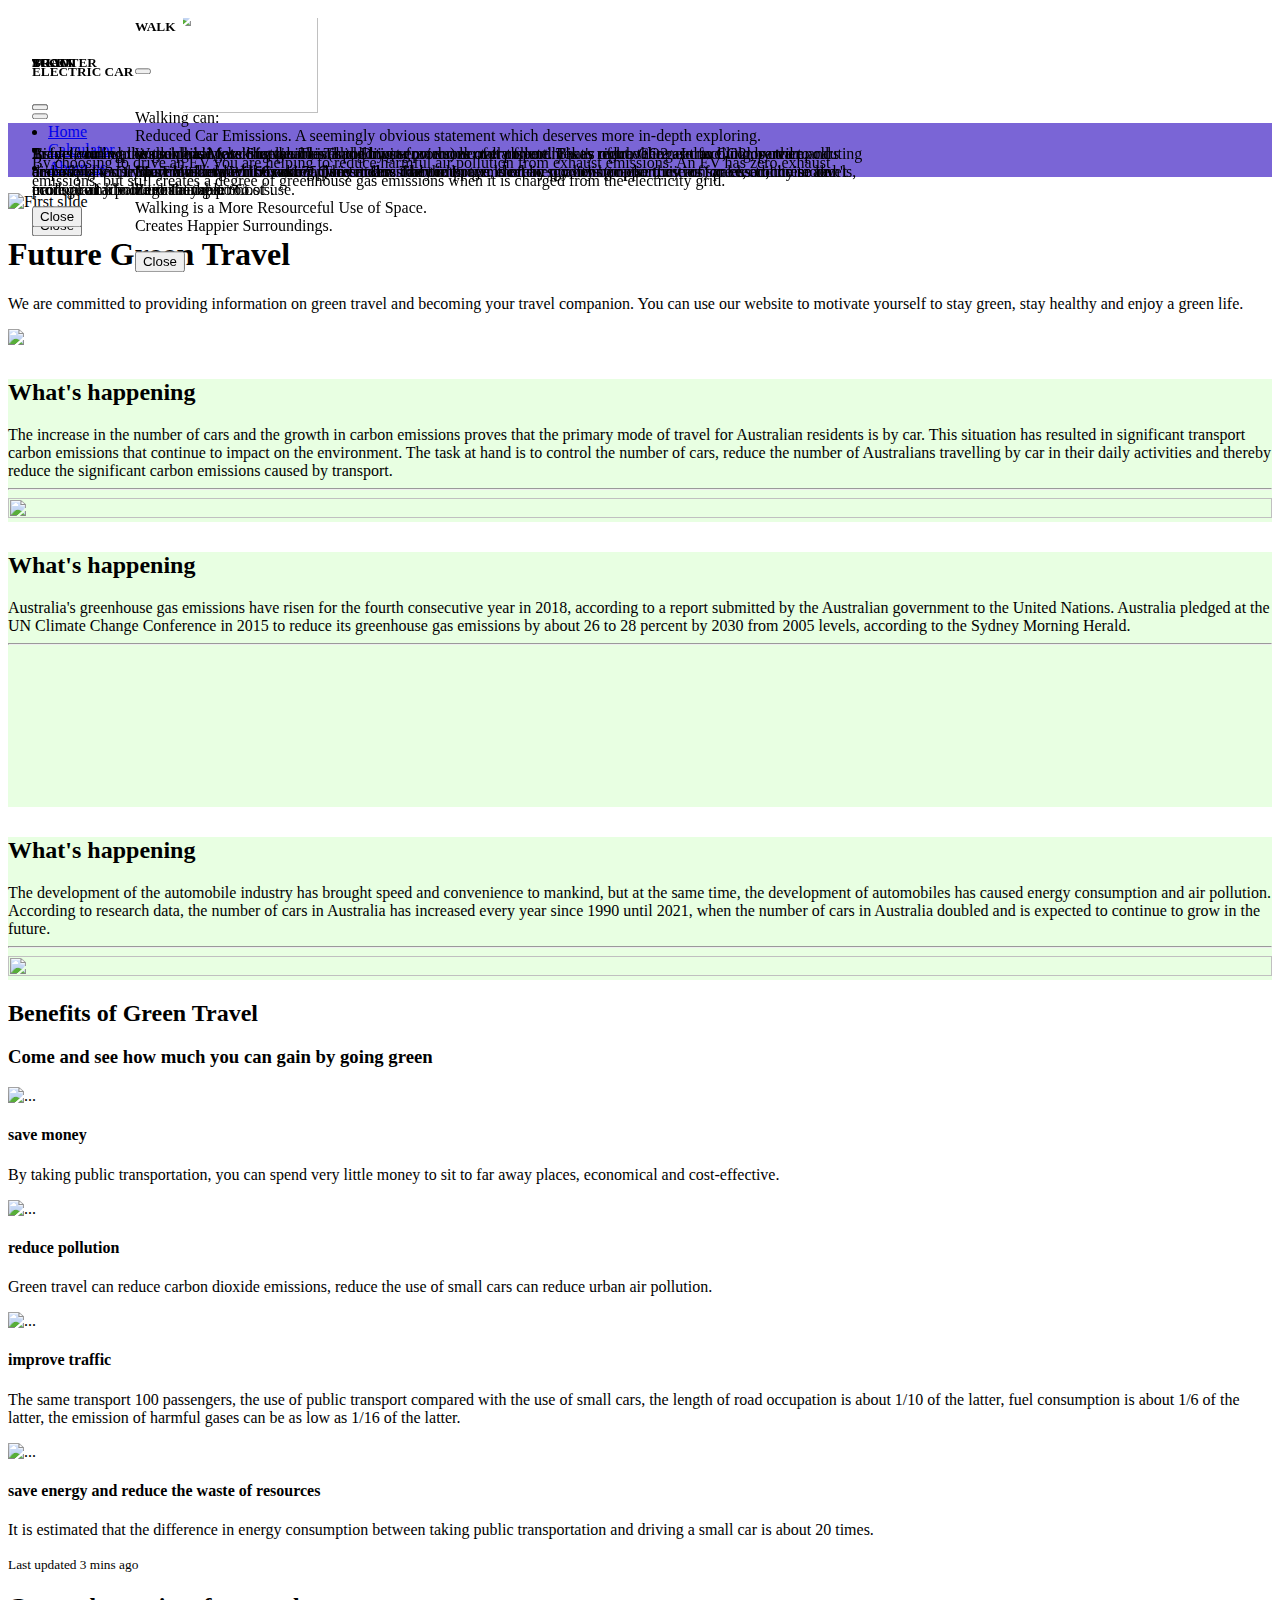
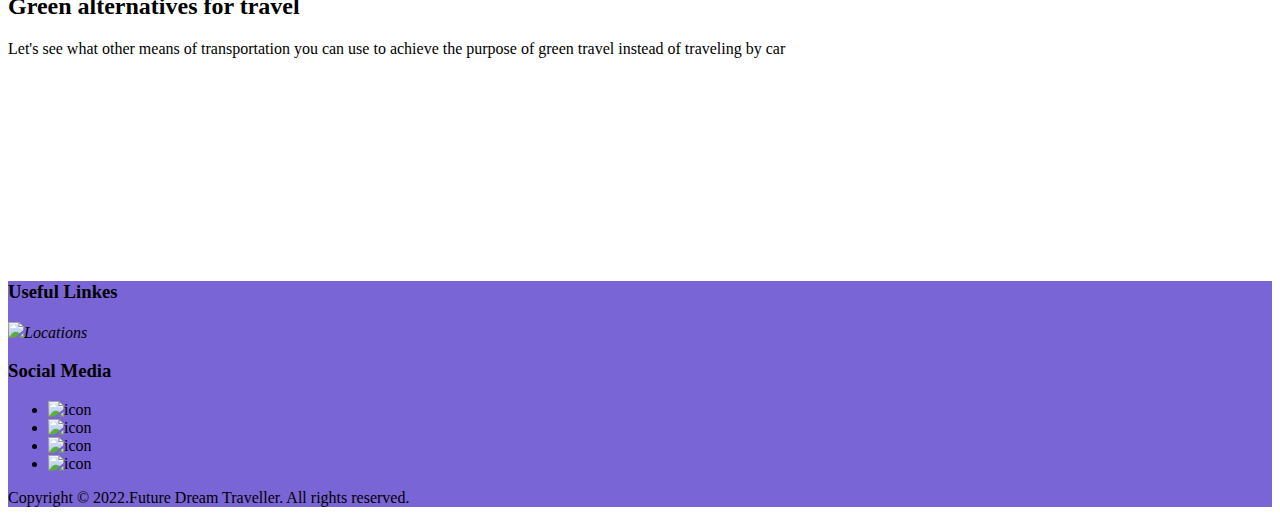
==== src/main/resources/templates/index.html @ c40e3a49 "update" ====
﻿<!DOCTYPE html>
<html lang="en">
   <head>
      <!-- basic -->
      <meta charset="utf-8">
      <meta http-equiv="X-UA-Compatible" content="IE=edge">
      <!-- mobile metas -->
      <meta name="viewport" content="width=device-width, initial-scale=1">
      <meta name="viewport" content="initial-scale=1, maximum-scale=1">
      <!-- site metas -->
      <title>Boocic</title>
      <meta name="keywords" content="">
      <meta name="description" content="">
      <meta name="author" content="">
      <!-- bootstrap css -->
      <link rel="stylesheet" href="../css/bootstrap.min.css">
      <!-- style css -->
      <link rel="stylesheet" href="../css/style.css">
      <!-- Responsive-->
      <link rel="stylesheet" href="../css/responsive.css">
      <!-- fevicon -->
      <link rel="icon" href="../images/fevicon.png" type="image/gif" />
      <!-- Scrollbar Custom CSS -->
      <link rel="stylesheet" href="../css/jquery.mCustomScrollbar.min.css">
      <!-- Tweaks for older IEs-->
      <link rel="stylesheet" href="https://netdna.bootstrapcdn.com/font-awesome/4.0.3/../css/font-awesome.css">
      <link rel="stylesheet" href="https://cdnjs.cloudflare.com/ajax/libs/fancybox/2.1.5/jquery.fancybox.min.css" media="screen">
      <link href="https://cdn.jsdelivr.net/npm/bootstrap@5.1.3/dist/../css/bootstrap.min.css" rel="stylesheet" integrity="sha384-1BmE4kWBq78iYhFldvKuhfTAU6auU8tT94WrHftjDbrCEXSU1oBoqyl2QvZ6jIW3" crossorigin="anonymous">
      <script src="https://ajax.aspnetcdn.com/ajax/jQuery/jquery-3.6.0.js"></script>
      <script src="https://cdn.jsdelivr.net/npm/bootstrap@5.1.3/dist/js/bootstrap.bundle.min.js" integrity="sha384-ka7Sk0Gln4gmtz2MlQnikT1wXgYsOg+OMhuP+IlRH9sENBO0LRn5q+8nbTov4+1p" crossorigin="anonymous"></script>
      <script src="https://cdn.jsdelivr.net/npm/@fancyapps/ui@4.0/dist/fancybox.umd.js"></script>
      <!--[if lt IE 9]>
      <script src="https://oss.maxcdn.com/html5shiv/3.7.3/html5shiv.min.js"></script>
      <script src="https://oss.maxcdn.com/respond/1.4.2/respond.min.js"></script><![endif]-->
   </head>
   <!-- body -->
   <body class="main-layout">
      <style>
         .header{
            background: rgb(122, 101, 214);
         }
         .footer{
            background: rgb(122, 101, 214);
         }
         .crop {
        width: 100%;
        height: 100%;
        overflow: hidden;
    }
         .crop img {
            width: 145px;
            height: 105px;
            margin: -10px 0 0 -10px;
         }
         .text-start{
            margin-bottom: 5px;
         }
         .text-end{
            margin-bottom: 5px;
         }
         #data_visualization1{
            padding:auto;
            height: 100%;
            width:100%;
         }
         #p1Carousel .carousel-inner .carousel-item .about{
            margin-top: 30px;
            background: rgb(232, 255, 226);
         }
         .logo{
            position: relative;
            top: 10px;
            left:175px;
         }
         .card img{
            width: auto;
            height: 200px;
            object-fit: cover;
         }

         /* make the size of modal fade equal to #service */
         .modal-dialog{
            position: fixed;
            top: 15%;
            left: 35%;
            transform: translate(-50%, -50%);
         }
      </style>
      <!-- end loader --> 
      <!-- header -->
      <header>
         <!-- header inner -->
         <div class="logo">
            <div class="crop"> <a href="index.html"><img src="../images/image7.png"></a> </div>
         </div>
         <div class="header">
         <div class="container">
            <div class="row">
               <div class="col-xl-3 col-lg-3 col-md-3 col-sm-3 col logo_section">    
               </div>
               <div class="col-xl-9 col-lg-9 col-md-9 col-sm-9">
                  <div class="menu-area">
                     <div class="limit-box">
                        <nav class="main-menu">
                           <ul class="menu-area-main">
                              <li class="active"> <a href="index.html">Home</a> </li>
                              <li> <a href="/PageController/toCalculator">Calculator</a> </li>
                              <li> <a href="#about">About us</a> </li>
                           </ul>
                        </nav>
                     </div>
                  </div>
               </div>
            </div>
         </div>
         <!-- end header inner --> 
      </header>
   <!-- end header -->
      <div id="myCarousel" class="carousel slide banner-main" data-ride="carousel">
         <div class="carousel-inner">
            <div class="carousel-item active">
               <img class="first-slide crop" src="../images/main-theme.jpg" alt="First slide">
               <div class="container">
                  <div class="carousel-caption relative">
                     <h1>Future Green Travel</h1>
                     <p>We are committed to providing information on green travel and becoming your travel companion. You can use our website to motivate yourself to stay green, stay healthy and enjoy a green life.
                     </p>
                     <!-- <a  href="Javascript:void(0)">Read More</a> -->
                  </div>
               </div>
            </div>
         </div>
         <a class="bottom_arrow_scroll" href="#screenshot"><img src="icon/errow.png" /></a>
      </div>
<!-- problem 1  -->
      <section class="slider_section">
         <div id="p1Carousel" class="carousel slide banner-main" data-ride="carousel">
            <div class="carousel-inner">
               <div class="carousel-item">
                  
                  <div id="problem-1" class="about">
                     <div class="container">
                        <div class="row">
                           <div class="col-md-12">
                              <div class="titlepage">
                                 <h2>What's happening</h2>
                                 <p class="text-start fs-5 ln-base">The increase in the number of cars and the growth in carbon emissions proves that the primary mode of travel for Australian residents is by car. This situation has resulted in significant transport carbon emissions that continue to impact on the environment. The task at hand is to control the number of cars, reduce the number of Australians travelling by car in their daily activities and thereby reduce the significant carbon emissions caused by transport.</p>
                                 <hr>
                                 <img src="../images/data_visualization1.png" class="img-fluid" id="data_visualization1">
                              </div>
                           </div>
                        </div>
                     </div>
                  </div>
               </div>
               <div class="carousel-item active">
                  <div id="problem-main" class="about">
                     <div class="container">
                        <div class="row">
                           <div class="col-md-12">
                              <div class="titlepage">
                                 <h2>What's happening</h2>
                                 <p class="text-start fs-5 lh-base">Australia's greenhouse gas emissions have risen for the fourth consecutive year in 2018, according to a report submitted by the Australian government to the United Nations. Australia pledged at the UN Climate Change Conference in 2015 to reduce its greenhouse gas emissions by about 26 to 28 percent by 2030 from 2005 levels, according to the Sydney Morning Herald.
                                 </p>
                                 <hr>
                                 <div class="ratio ratio-16x9">
                                    <iframe src="https://www.youtube.com/embed/HI6kfBmUxYk" title="YouTube video player" frameborder="0" allow="accelerometer; autoplay; clipboard-write; encrypted-media; gyroscope; picture-in-picture" allowfullscreen></iframe>
                                 </div>
                              </div>
                           </div>
                        </div>
                     </div>
                  </div>
               </div>
               <div class="carousel-item">
                  <div id="problem-2" class="about">
                     <div class="container">
                        <div class="row">
                           <div class="col-md-12">
                              <div class="titlepage">
                                 <h2>What's happening</h2>
                                 <p class="text-end fs-5 ln-base">The development of the automobile industry has brought speed and convenience to mankind, but at the same time, the development of automobiles has caused energy consumption and air pollution.
                                    According to research data, the number of cars in Australia has increased every year since 1990 until 2021, when the number of cars in Australia doubled and is expected to continue to grow in the future.
                                    </p>
                                 <hr>
                                 <img src="../images/data_visualization2.png" class="img-fluid" id="data_visualization1">
                              </div>
                           </div>
                        </div>
                     </div>
                  </div>
                  </div>
               </div>
               <a class="carousel-control-prev" href="#p1Carousel" role="button" data-bs-slide="prev">
                  <i class='fa fa-angle-left'></i>
                  </a>
                  <a class="carousel-control-next" href="#p1Carousel" role="button" data-bs-slide="next">
                  <i class='fa fa-angle-right'></i>
                  </a>
            </div>
            <!-- <button class="carousel-control-prev" type="button" data-bs-target="#p1Carousel" data-bs-slide="prev">
               <span class="carousel-control-prev-icon" aria-hidden="true"></span>
               <span class="visually-hidden">Previous</span>
            </button> -->

         </div>
      </section>
<!--card -->
      <div id="screenshot" class="Screenshot">
         <div class="container">
            <div class="row">
               <div class="col-md-12">
                  <div class="titlepage">
                     <h2>Benefits of Green Travel</h2>
                     <h3>Come and see how much you can gain by going green</h3>
                  </div>
               </div>
            </div>
            <div class="card-group">
               <div class="card">
                 <img src="../images/save_money.jpg" class="card-img-top" alt="...">
                 <div class="card-body">
                   <h4 class="card-title text-uppercase fw-bold">save money</h4>
                   <p class="card-text">By taking public transportation, you can spend very little money to sit to far away places, economical and cost-effective.</p>
                 </div>
               </div>
               <div class="card">
                 <img src="../images/reduce_emission.jpg" class="card-img-top" alt="...">
                 <div class="card-body">
                  <h4 class="card-title text-uppercase fw-bold">reduce pollution</h4>
                   <p class="card-text">Green travel can reduce carbon dioxide emissions, reduce the use of small cars can reduce urban air pollution.</p>
                 </div>
               </div>
               <div class="card">
                 <img src="../images/improve_traffic.jpg" class="card-img-top" alt="...">
                 <div class="card-body">
                   <h4 class="card-title text-uppercase fw-bold">improve traffic</h4>
                   <p class="card-text">The same transport 100 passengers, the use of public transport compared with the use of small cars, the length of road occupation is about 1/10 of the latter, fuel consumption is about 1/6 of the latter, the emission of harmful gases can be as low as 1/16 of the latter.
                  </p>
                 </div>
               </div>
               <div class="card">
                  <img src="../images/reduce_energy.jpg" class="card-img-top" alt="...">
                  <div class="card-body">
                    <h4 class="card-title text-uppercase fw-bold">save energy and reduce the waste of resources</h4>
                    <p class="card-text">It is estimated that the difference in energy consumption between taking public transportation and driving a small car is about 20 times.</p>
                    <p class="card-text"><small class="text-muted">Last updated 3 mins ago</small></p>
                  </div>
                </div>
             </div>
         </div>
      <!-- end Download -->

<!-- service --> 
      <div id="service" class="service">
         <!-- bike modal -->
         <div class="modal fade" id="bikemodal" tabindex="-1" role="dialog" aria-labelledby="exampleModalLabel" aria-hidden="true">
            <div class="modal-dialog" role="document">
               <div class="modal-content">
                  <div class="modal-header">
                  <h5 class="modal-title" id="exampleModalLabel">BIKE</h5>
                  <button type="button" class="btn-close" data-bs-dismiss="modal" aria-label="Close"></button>
                  </div>
                  <div class="modal-body">
                     <img src="../images/bike.jpg" class="img-fluid mb-3" alt="">
                     <div>
                        <p>Bicycle riding uses minimal fossil fuels and is a pollution-free mode of transport. Bikes reduce the need to build, service and dispose of cars. Bicycle riding conserves roadway and residential space, thereby providing opportunities for less concrete and more plant life in urban areas.</p>
                     </div>
                  </div>
                  <div class="modal-footer">
                     <button type="button" class="btn btn-secondary" data-bs-dismiss="modal">Close</button>
                  </div>
               </div>
            </div>
         </div>

         <!-- tram modal -->
         <div class="modal fade" id="trammodal" tabindex="-1" role="dialog" aria-labelledby="exampleModalLabel" aria-hidden="true">
            <div class="modal-dialog" role="document">
               <div class="modal-content">
                  <div class="modal-header">
                  <h5 class="modal-title" id="exampleModalLabel">TRAM</h5>
                  <button type="button" class="btn-close" data-bs-dismiss="modal" aria-label="Close"></button>
                  </div>
                  <div class="modal-body">
                  <img src="../images/tram.jpg" class="img-fluid mb-3" alt="">
                  <div>
                     <p>Trams can help us tackle climate change. Travelling by car produces over three times as much CO2 as travelling by tram, according to Defra. Trams make cities nicer places to be. They improve local air quality because they run on electricity so don't produce any pollution at the point of use.</p>
                  </div>
                  </div>
                  <div class="modal-footer">
                  <button type="button" class="btn btn-secondary" data-bs-dismiss="modal">Close</button>
                  </div>
               </div>
            </div>
         </div>
         <!-- walk modal -->
         <div class="modal fade" id="walkmodal" tabindex="-1" role="dialog" aria-labelledby="exampleModalLabel" aria-hidden="true">
            <div class="modal-dialog" role="document">
               <div class="modal-content">
                  <div class="modal-header">
                  <h5 class="modal-title" id="exampleModalLabel">WALK</h5>
                  <button type="button" class="btn-close" data-bs-dismiss="modal" aria-label="Close"></button>
                  </div>
                  <div class="modal-body">
                  <img src="../images/walk.jpg" class="img-fluid mb-3" alt="">
                  <div>
                     <p>Walking can:<br>
                     Reduced Car Emissions. A seemingly obvious statement which deserves more in-depth exploring.<br>
                     Walking is More Sustainable Than Driving. <br>
                     More Walkers Will Create a Quieter Environment.<br>
                     Zero Transport Costs.<br>
                     Walking is a More Resourceful Use of Space.<br>
                     Creates Happier Surroundings.<br>
                  </div>
                  </div>
                  <div class="modal-footer">
                  <button type="button" class="btn btn-secondary" data-bs-dismiss="modal">Close</button>
                  </div>
               </div>
            </div>
         </div>
         <!-- scooter modal -->
         <div class="modal fade" id="scootermodal" tabindex="-1" role="dialog" aria-labelledby="exampleModalLabel" aria-hidden="true">
            <div class="modal-dialog" role="document">
               <div class="modal-content">
                  <div class="modal-header">
                  <h5 class="modal-title" id="exampleModalLabel">SCOOTER</h5>
                  <button type="button" class="btn-close" data-bs-dismiss="modal" aria-label="Close"></button>
                  </div>
                  <div class="modal-body">
                  <img src="../images/ferry.jpg" class="img-fluid mb-3" alt="">
                  <div>
                     <p>In fact, during the use phase, electric vehicles (including scooters) do not pollute. That's right, there are no CO2 or other polluting emissions – only particles related to braking. This means that the longer electric scooters (or electric cars) are used, the more ecological advantage they get.</p>
                  </div>
                  </div>
                  <div class="modal-footer">
                  <button type="button" class="btn btn-secondary" data-bs-dismiss="modal">Close</button>
                  </div>
               </div>
            </div>
         </div>
         <!-- train modal -->
         <div class="modal fade" id="trainmodal" tabindex="-1" role="dialog" aria-labelledby="exampleModalLabel" aria-hidden="true">
            <div class="modal-dialog" role="document">
               <div class="modal-content">
                  <div class="modal-header">
                  <h5 class="modal-title" id="exampleModalLabel">TRAIN</h5>
                  <button type="button" class="btn-close" data-bs-dismiss="modal" aria-label="Close"></button>
                  </div>
                  <div class="modal-body">
                  <img src="../images/train.jpg" class="img-fluid mb-3" alt="">
                  <div>
                     <p>Aside from walking or biking, taking the train is the most environmentally friendly way of traveling. In fact, compared to cars and airplanes, trains emit between 66 and 75 percent less carbon. In terms of energy consumption, use of space, and noise levels, trains are far more sustainable too.</p>
                  </div>
                  </div>
                  <div class="modal-footer">
                  <button type="button" class="btn btn-secondary" data-bs-dismiss="modal">Close</button>
                  </div>
               </div>
            </div>
         </div>
         <!-- electric modal -->
         <div class="modal fade" id="electricmodal" tabindex="-1" role="dialog" aria-labelledby="exampleModalLabel" aria-hidden="true">
            <div class="modal-dialog" role="document">
               <div class="modal-content">
                  <div class="modal-header">
                  <h5 class="modal-title" id="exampleModalLabel">ELECTRIC CAR</h5>
                  <button type="button" class="btn-close" data-bs-dismiss="modal" aria-label="Close"></button>
                  </div>
                  <div class="modal-body">
                  <img src="../images/car.webp" class="img-fluid mb-3" alt="">
                  <div>
                     <p>By choosing to drive an EV you are helping to reduce harmful air pollution from exhaust emissions. An EV has zero exhaust emissions, but still creates a degree of greenhouse gas emissions when it is charged from the electricity grid.</p>
                  </div>
                  </div>
                  <div class="modal-footer">
                  <button type="button" class="btn btn-secondary" data-bs-dismiss="modal">Close</button>
                  </div>
               </div>
            </div>
         </div>
         <div class="container">
            <div class="row">
               <div class="col-md-12">
                  <div class="titlepage">
                     <h2>Green alternatives for travel</h2>
                     <span>Let's see what other means of transportation you can use to achieve the purpose of green travel instead of traveling by car</span>
                  </div>
               </div>
            </div>
         </div>
         <div class="container margin-r-l">
            <div class="row">
               <div class="col-xl-4 col-lg-4 col-md-4 col-sm-12 thumb">
                  <div class="service-box">
                     <figure>
                        <a href="#" data-bs-toggle="modal" data-bs-target="#bikemodal">
                           <img src="../images/bike.jpg" class="zoom img-fluid" alt="">
                        </a>
                     </figure>
                  </div>
               </div>
               <div class="col-xl-4 col-lg-4 col-md-4 col-sm-12 thumb">
                  <div class="service-box">
                     <figure>
                        <a href="#" data-bs-toggle="modal" data-bs-target="#trammodal">
                        <img  src="../images/tram.jpg" class="zoom img-fluid "  alt="">
                        </a>
                     </figure>
                  </div>
               </div>
               <div class="col-xl-4 col-lg-4 col-md-4 col-sm-12 thumb">
                  <div class="service-box">
                     <figure>
                        <a href="#" data-bs-toggle="modal" data-bs-target="#walkmodal">
                        <img  src="../images/walk.jpg" class="zoom img-fluid "  alt="">
                        </a>
                     </figure>
                  </div>
               </div>
               <div class="col-xl-4 col-lg-4 col-md-4 col-sm-12 thumb">
                  <div class="service-box">
                     <figure>
                        <a href="#" data-bs-toggle="modal" data-bs-target="#scootermodal">
                        <img  src="../images/ferry.jpg" class="zoom img-fluid "  alt="">
                        </a>
                     </figure>
                  </div>
               </div>
               <div class="col-xl-4 col-lg-4 col-md-4 col-sm-12 thumb">
                  <div class="service-box">
                     <figure>
                        <a href="#" data-bs-toggle="modal" data-bs-target="#trainmodal">
                        <img  src="../images/train.jpg" class="zoom img-fluid "  alt="">
                        </a>
                     </figure>
                  </div>
               </div>
               <div class="col-xl-4 col-lg-4 col-md-4 col-sm-12 thumb">
                  <div class="service-box">
                     <figure>
                        <a href="#" data-bs-toggle="modal" data-bs-target="#electricmodal">
                        <img  src="../images/car.webp" class="zoom img-fluid "  alt="">
                        </a>
                     </figure>
                  </div>
               </div>
            </div>
         </div>
      </div>

<!-- modal -->


      <footer>
         <div class="footer">
            <div class="container">
               <div class="row">
                  <div class="col-lg-2 col-md-6 col-sm-12 width">
                     <div class="address">
                        <h3>Useful Linkes</h3>
                        <i><img src="icon/1.png">Locations</i>
                     </div>
                  </div>
                  <div class="col-lg-2 col-md-6 col-sm-12 width">
                     <div class="address">
                        <h3>Social Media </h3>
                        <ul class="contant_icon">
                           <li><img src="icon/fb.png" alt="icon"/></li>
                           <li><img src="icon/tw.png" alt="icon"/></li>
                           <li><img src="icon/lin(2).png" alt="icon"/></li>
                           <li><img src="icon/instagram.png" alt="icon"/></li>
                        </ul>
                     </div>
                  </div>
                  <div class="col-xl-3 col-lg-3 col-md-12 col-sm-12 width">
                  </div>
               </div>
            </div>
            <div class="copyright">
               <p class="wow bounceIn">Copyright &copy; 2022.Future Dream Traveller. All rights reserved.</p>
            </div>
            
         </div>
         
      </footer>
      <!-- end footer -->
      <!-- Javascript files--> 
      <script src="../js/jquery.min.js"></script> 
      <script src="../js/popper.min.js"></script> 
      <script src="../js/bootstrap.bundle.min.js"/>
      <script src="../js/jquery-3.0.0.min.js"></script> 
      <script src="../js/plugin.js"></script> 
      <!-- sidebar --> 
      <script src="../js/jquery.mCustomScrollbar.concat.min.js"></script> 
      <script src="https:cdnjs.cloudflare.com/ajax/libs/fancybox/2.1.5/jquery.fancybox.min.js"></script>
      <script src="../js/custom.js"></script>
      <script>
         $(document).ready(function(){
            $(".fancybox").fancybox({
            openEffect: "none",
            closeEffect: "none"
            });
            
            $(".zoom").hover(function(){
            
            $(this).addClass('transition');
            }, function(){
            
            $(this).removeClass('transition');
            })
            // active scroll when modal is active
            $('#bikemodal').on('shown.bs.modal', function () {
            $('#bikemodal').trigger('focus')
            })
            $('#trammodal').on('shown.bs.modal', function () {
            $('#trammodal').trigger('focus')
            })
         });
         
      </script> 
   <style>
.copyrights{text-indent:-9999px;height:0;line-height:0;font-size:0;overflow:hidden;}
</style>
<div class="copyrights" id="links20210126">
</div>
</body>
</html>
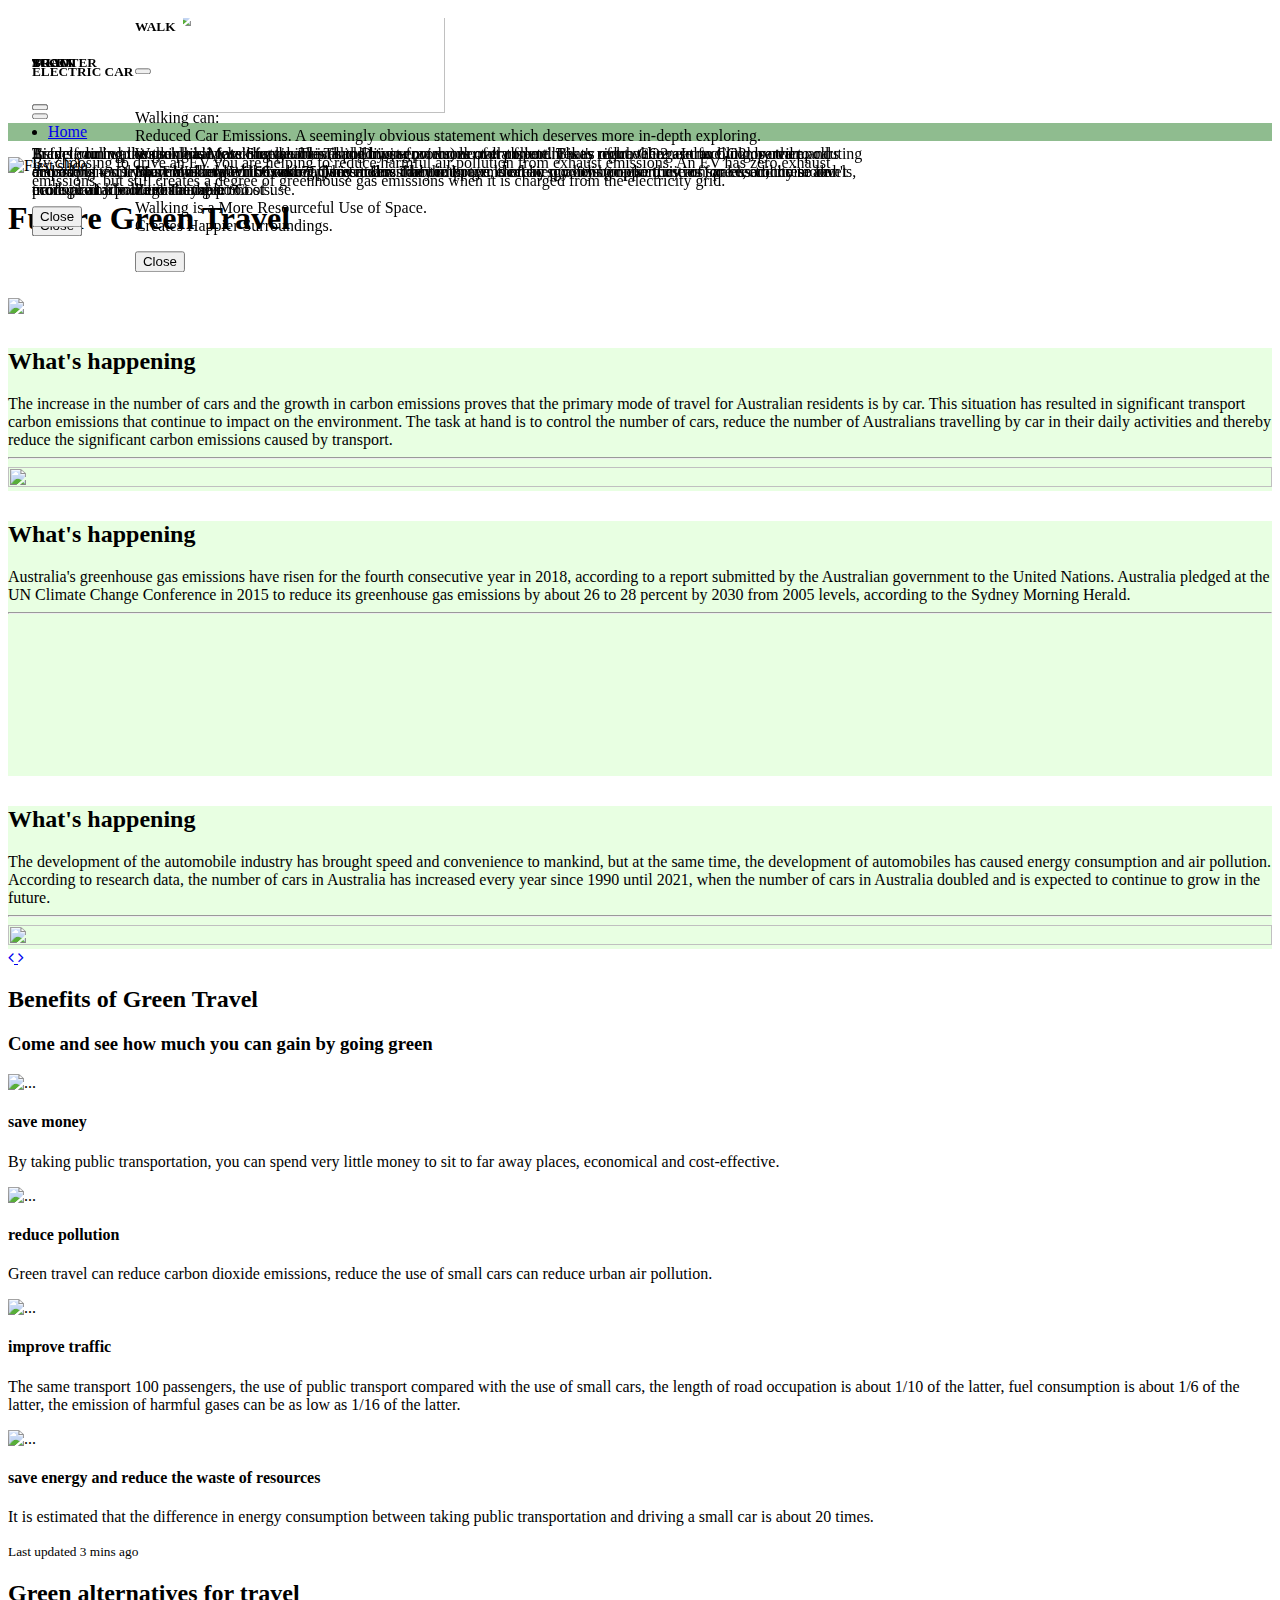
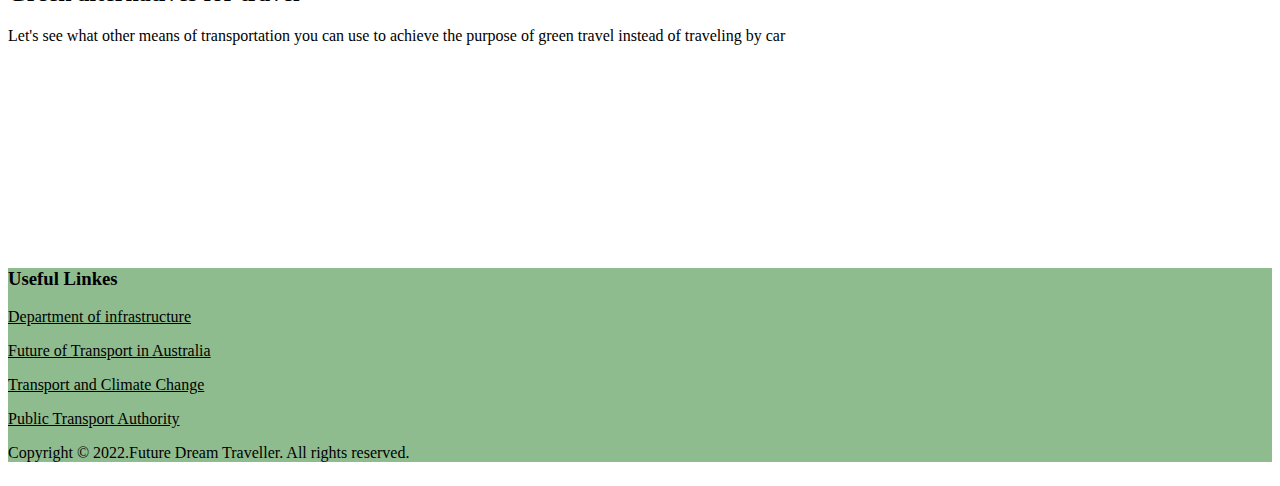
==== commit 00b337e2: "Calculator function update" ====
--- a/src/main/resources/templates/index.html
+++ b/src/main/resources/templates/index.html
@@ -23,9 +23,9 @@
       <!-- Scrollbar Custom CSS -->
       <link rel="stylesheet" href="../css/jquery.mCustomScrollbar.min.css">
       <!-- Tweaks for older IEs-->
-      <link rel="stylesheet" href="https://netdna.bootstrapcdn.com/font-awesome/4.0.3/../css/font-awesome.css">
+      <link rel="stylesheet" href="https://netdna.bootstrapcdn.com/font-awesome/4.0.3/css/font-awesome.css">
       <link rel="stylesheet" href="https://cdnjs.cloudflare.com/ajax/libs/fancybox/2.1.5/jquery.fancybox.min.css" media="screen">
-      <link href="https://cdn.jsdelivr.net/npm/bootstrap@5.1.3/dist/../css/bootstrap.min.css" rel="stylesheet" integrity="sha384-1BmE4kWBq78iYhFldvKuhfTAU6auU8tT94WrHftjDbrCEXSU1oBoqyl2QvZ6jIW3" crossorigin="anonymous">
+      <link href="https://cdn.jsdelivr.net/npm/bootstrap@5.1.3/dist/css/bootstrap.min.css" rel="stylesheet" integrity="sha384-1BmE4kWBq78iYhFldvKuhfTAU6auU8tT94WrHftjDbrCEXSU1oBoqyl2QvZ6jIW3" crossorigin="anonymous">
       <script src="https://ajax.aspnetcdn.com/ajax/jQuery/jquery-3.6.0.js"></script>
       <script src="https://cdn.jsdelivr.net/npm/bootstrap@5.1.3/dist/js/bootstrap.bundle.min.js" integrity="sha384-ka7Sk0Gln4gmtz2MlQnikT1wXgYsOg+OMhuP+IlRH9sENBO0LRn5q+8nbTov4+1p" crossorigin="anonymous"></script>
       <script src="https://cdn.jsdelivr.net/npm/@fancyapps/ui@4.0/dist/fancybox.umd.js"></script>
@@ -37,10 +37,10 @@
    <body class="main-layout">
       <style>
          .header{
-            background: rgb(122, 101, 214);
+            background: rgb(143,188,143);
          }
          .footer{
-            background: rgb(122, 101, 214);
+            background: rgb(143,188,143);
          }
          .crop {
         width: 100%;
@@ -48,7 +48,7 @@
         overflow: hidden;
     }
          .crop img {
-            width: 145px;
+            width: 272px;
             height: 105px;
             margin: -10px 0 0 -10px;
          }
@@ -85,13 +85,28 @@
             left: 35%;
             transform: translate(-50%, -50%);
          }
+         .address a:hover{
+            color: black;
+         }
+         .address a:visited{
+            color: black;
+
+         }
+         .address a:link{ color: black;}
+         .address a:active{ color: black;}
+
+
+         #change_color{
+            /* change the color of the font */
+            color: rgb(255, 255, 255);
+         }
       </style>
       <!-- end loader --> 
       <!-- header -->
       <header>
          <!-- header inner -->
          <div class="logo">
-            <div class="crop"> <a href="index.html"><img src="../images/image7.png"></a> </div>
+            <div class="crop"> <a href="index.html"><img src="../images/image9.png"></a> </div>
          </div>
          <div class="header">
          <div class="container">
@@ -104,8 +119,8 @@
                         <nav class="main-menu">
                            <ul class="menu-area-main">
                               <li class="active"> <a href="index.html">Home</a> </li>
-                              <li> <a href="/PageController/toCalculator">Calculator</a> </li>
-                              <li> <a href="#about">About us</a> </li>
+                              <!-- <li> <a href="/PageController/toMap">Calculator</a> </li>
+                              <li> <a href="#about">About us</a> </li> -->
                            </ul>
                         </nav>
                      </div>
@@ -123,8 +138,8 @@
                <div class="container">
                   <div class="carousel-caption relative">
                      <h1>Future Green Travel</h1>
-                     <p>We are committed to providing information on green travel and becoming your travel companion. You can use our website to motivate yourself to stay green, stay healthy and enjoy a green life.
-                     </p>
+                     <h5 id="change_color">To provide you with green travel information, become your travel partner.
+                     </h5>
                      <!-- <a  href="Javascript:void(0)">Read More</a> -->
                   </div>
                </div>
@@ -457,14 +472,23 @@
          <div class="footer">
             <div class="container">
                <div class="row">
-                  <div class="col-lg-2 col-md-6 col-sm-12 width">
+                  <div class="col-lg-3 col-md-6 col-sm-12 width">
                      <div class="address">
                         <h3>Useful Linkes</h3>
-                        <i><img src="icon/1.png">Locations</i>
+                        <a href="https://www.infrastructure.gov.au/">
+                           <p>Department of infrastructure</p>
+                        </a>
+                        <a href="https://www.aurecongroup.com/markets/transport/future-of-transport/australia"><p>
+                           Future of Transport in Australia</p></a>
+                        <a href="https://www.climatecouncil.org.au/resources/transport-climate-change/">
+                           <p>Transport and Climate Change</p></a>
+                        <a href="https://www.pta.wa.gov.au/">
+                           <p>Public Transport Authority</p>
+                        </a>
                      </div>
                   </div>
                   <div class="col-lg-2 col-md-6 col-sm-12 width">
-                     <div class="address">
+                     <!-- <div class="address">
                         <h3>Social Media </h3>
                         <ul class="contant_icon">
                            <li><img src="icon/fb.png" alt="icon"/></li>
@@ -472,7 +496,7 @@
                            <li><img src="icon/lin(2).png" alt="icon"/></li>
                            <li><img src="icon/instagram.png" alt="icon"/></li>
                         </ul>
-                     </div>
+                     </div> -->
                   </div>
                   <div class="col-xl-3 col-lg-3 col-md-12 col-sm-12 width">
                   </div>
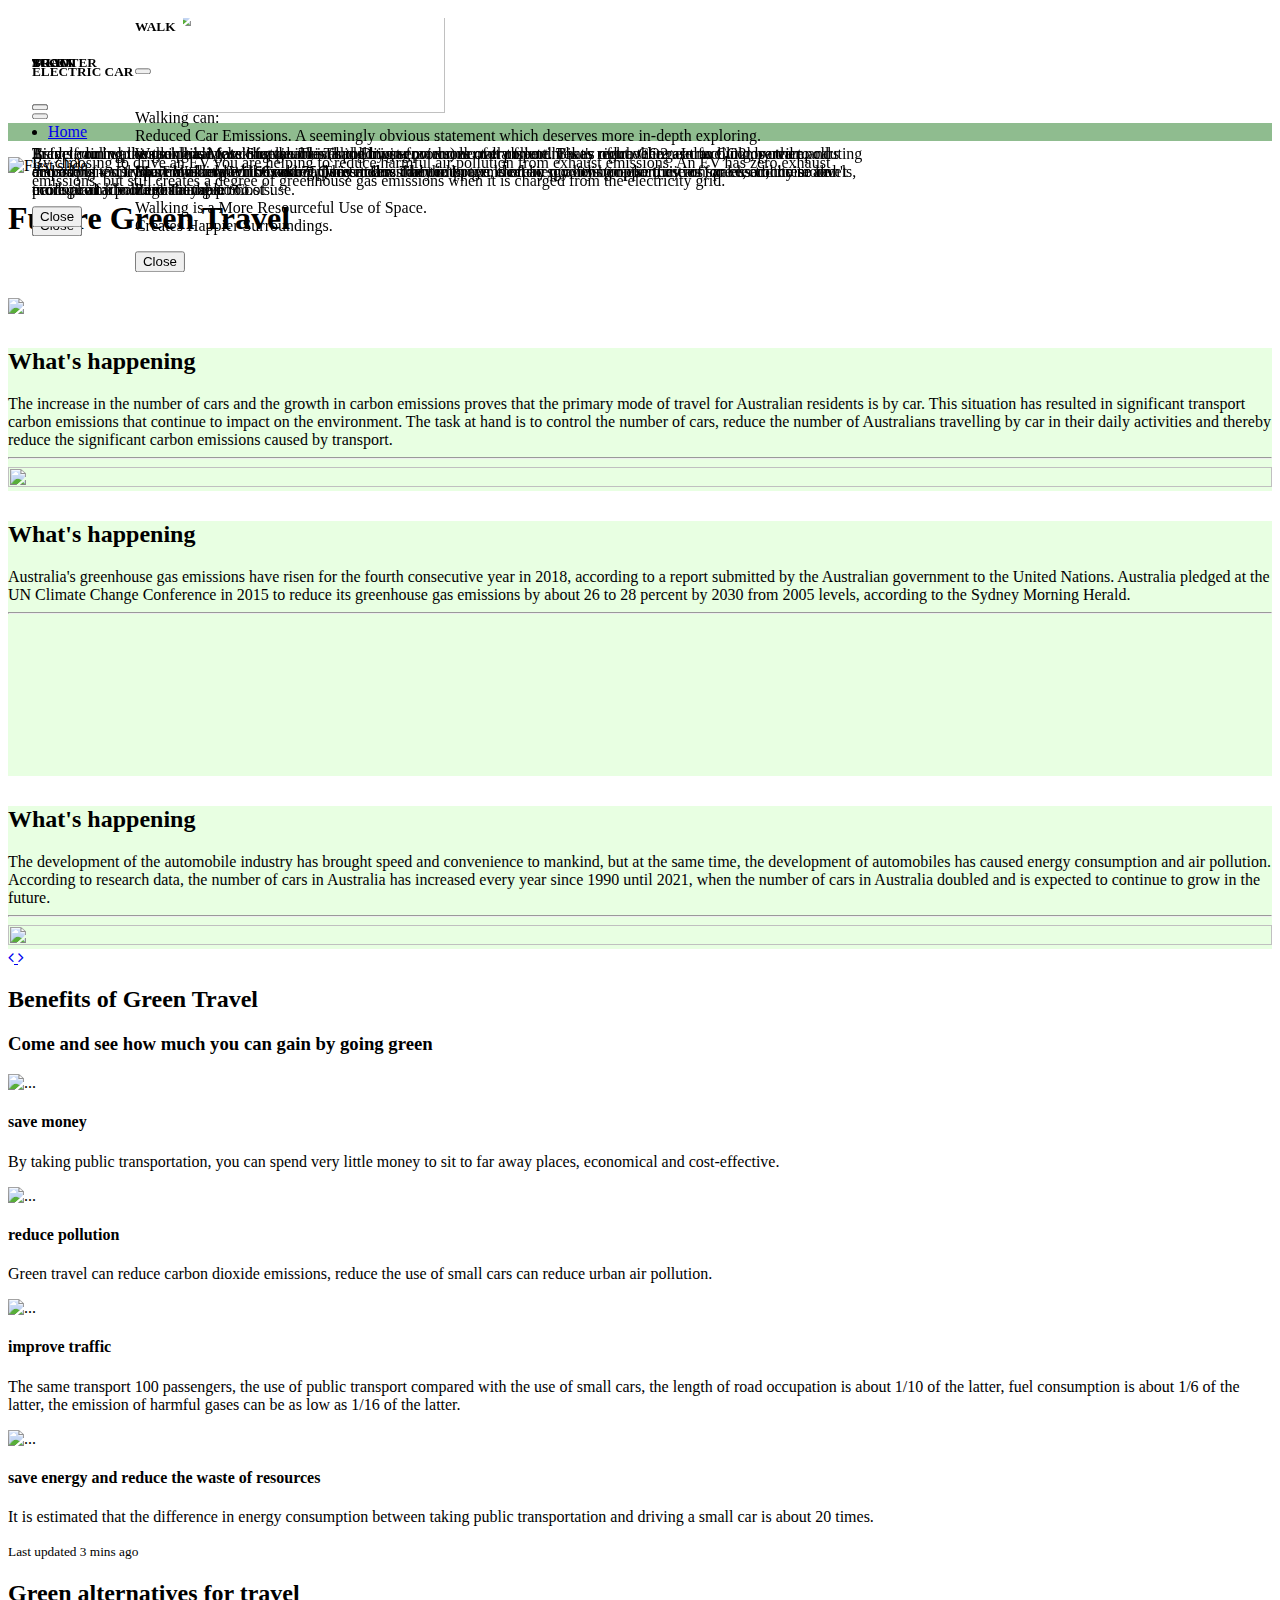
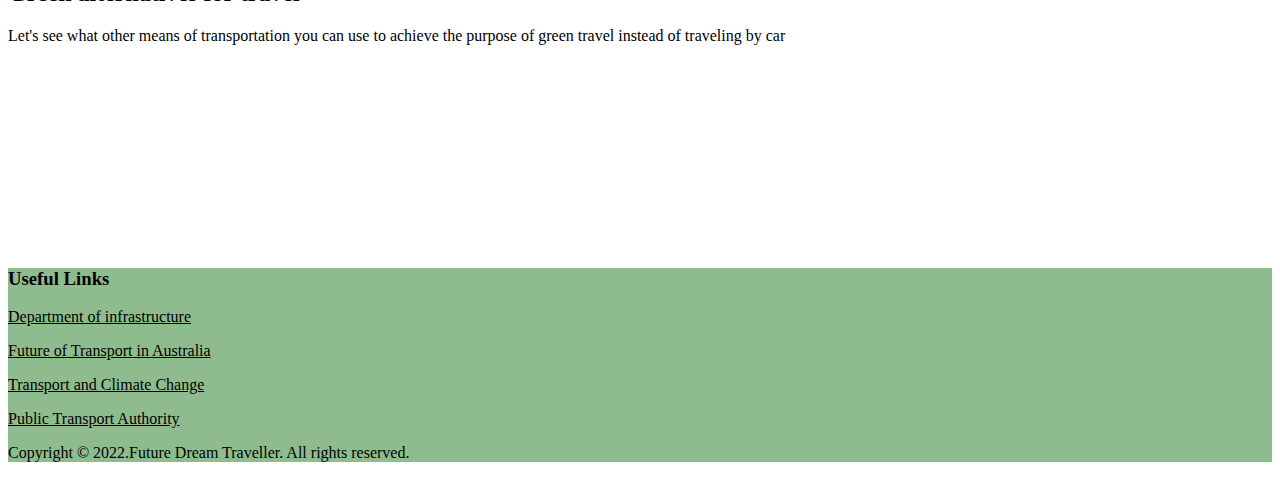
==== commit e88445cd: "hmoe page bug" ====
--- a/src/main/resources/templates/index.html
+++ b/src/main/resources/templates/index.html
@@ -118,7 +118,7 @@
                      <div class="limit-box">
                         <nav class="main-menu">
                            <ul class="menu-area-main">
-                              <li class="active"> <a href="index.html">Home</a> </li>
+                              <li class="active"> <a href="#">Home</a> </li>
                               <!-- <li> <a href="/PageController/toMap">Calculator</a> </li>
                               <li> <a href="#about">About us</a> </li> -->
                            </ul>
@@ -474,7 +474,7 @@
                <div class="row">
                   <div class="col-lg-3 col-md-6 col-sm-12 width">
                      <div class="address">
-                        <h3>Useful Linkes</h3>
+                        <h3>Useful Links</h3>
                         <a href="https://www.infrastructure.gov.au/">
                            <p>Department of infrastructure</p>
                         </a>
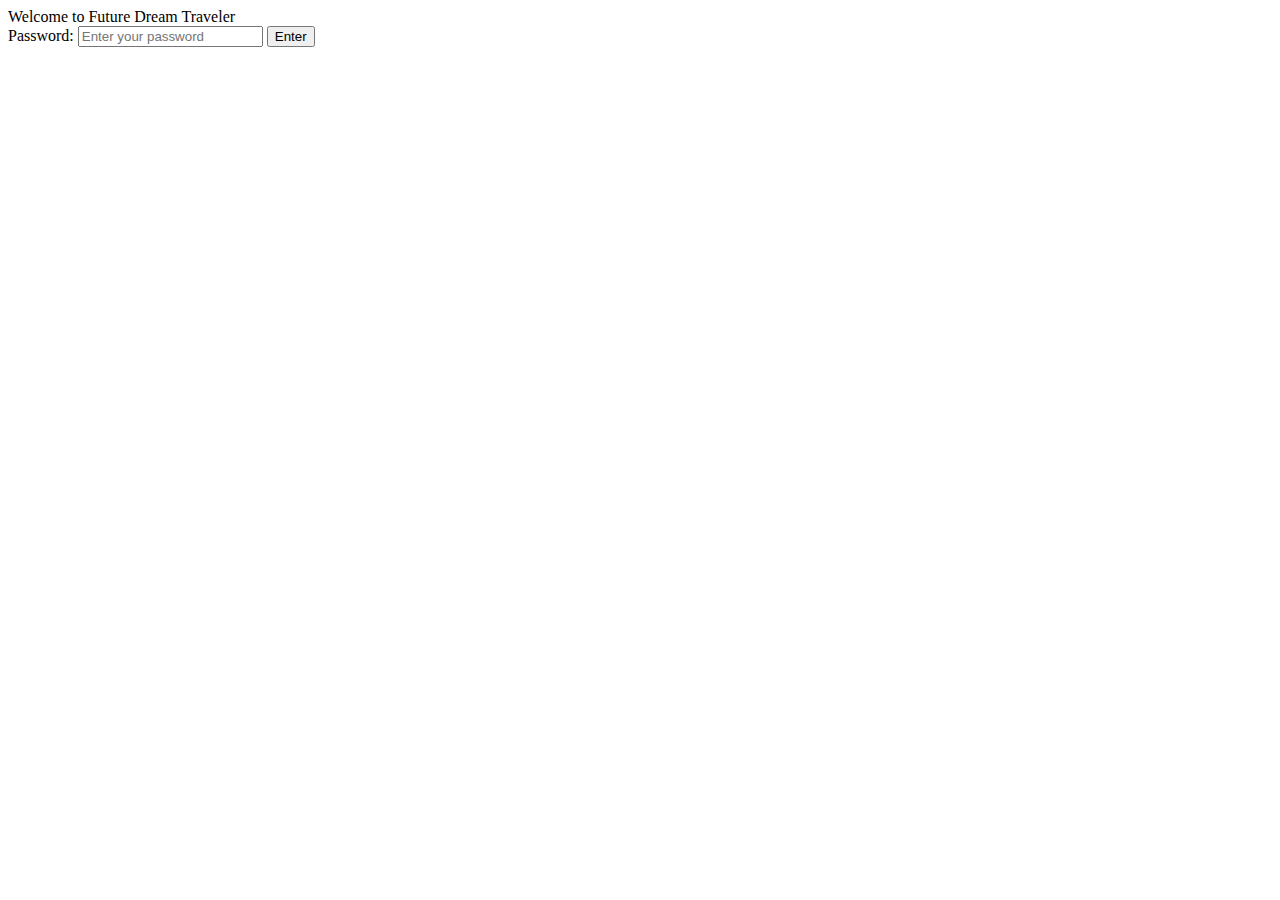
==== commit c98edb69: "update" ====
--- a/src/main/resources/templates/index.html
+++ b/src/main/resources/templates/index.html
@@ -1,553 +1,54 @@
 ﻿<!DOCTYPE html>
+<html xmlns:th="http://www.thymeleaf.org">
 <html lang="en">
-   <head>
-      <!-- basic -->
-      <meta charset="utf-8">
-      <meta http-equiv="X-UA-Compatible" content="IE=edge">
-      <!-- mobile metas -->
-      <meta name="viewport" content="width=device-width, initial-scale=1">
-      <meta name="viewport" content="initial-scale=1, maximum-scale=1">
-      <!-- site metas -->
-      <title>Boocic</title>
-      <meta name="keywords" content="">
-      <meta name="description" content="">
-      <meta name="author" content="">
-      <!-- bootstrap css -->
-      <link rel="stylesheet" href="../css/bootstrap.min.css">
-      <!-- style css -->
-      <link rel="stylesheet" href="../css/style.css">
-      <!-- Responsive-->
-      <link rel="stylesheet" href="../css/responsive.css">
-      <!-- fevicon -->
-      <link rel="icon" href="../images/fevicon.png" type="image/gif" />
-      <!-- Scrollbar Custom CSS -->
-      <link rel="stylesheet" href="../css/jquery.mCustomScrollbar.min.css">
-      <!-- Tweaks for older IEs-->
-      <link rel="stylesheet" href="https://netdna.bootstrapcdn.com/font-awesome/4.0.3/css/font-awesome.css">
-      <link rel="stylesheet" href="https://cdnjs.cloudflare.com/ajax/libs/fancybox/2.1.5/jquery.fancybox.min.css" media="screen">
-      <link href="https://cdn.jsdelivr.net/npm/bootstrap@5.1.3/dist/css/bootstrap.min.css" rel="stylesheet" integrity="sha384-1BmE4kWBq78iYhFldvKuhfTAU6auU8tT94WrHftjDbrCEXSU1oBoqyl2QvZ6jIW3" crossorigin="anonymous">
-      <script src="https://ajax.aspnetcdn.com/ajax/jQuery/jquery-3.6.0.js"></script>
-      <script src="https://cdn.jsdelivr.net/npm/bootstrap@5.1.3/dist/js/bootstrap.bundle.min.js" integrity="sha384-ka7Sk0Gln4gmtz2MlQnikT1wXgYsOg+OMhuP+IlRH9sENBO0LRn5q+8nbTov4+1p" crossorigin="anonymous"></script>
-      <script src="https://cdn.jsdelivr.net/npm/@fancyapps/ui@4.0/dist/fancybox.umd.js"></script>
-      <!--[if lt IE 9]>
-      <script src="https://oss.maxcdn.com/html5shiv/3.7.3/html5shiv.min.js"></script>
-      <script src="https://oss.maxcdn.com/respond/1.4.2/respond.min.js"></script><![endif]-->
-   </head>
-   <!-- body -->
-   <body class="main-layout">
-      <style>
-         .header{
-            background: rgb(143,188,143);
-         }
-         .footer{
-            background: rgb(143,188,143);
-         }
-         .crop {
-        width: 100%;
-        height: 100%;
-        overflow: hidden;
-    }
-         .crop img {
-            width: 272px;
-            height: 105px;
-            margin: -10px 0 0 -10px;
-         }
-         .text-start{
-            margin-bottom: 5px;
-         }
-         .text-end{
-            margin-bottom: 5px;
-         }
-         #data_visualization1{
-            padding:auto;
-            height: 100%;
-            width:100%;
-         }
-         #p1Carousel .carousel-inner .carousel-item .about{
-            margin-top: 30px;
-            background: rgb(232, 255, 226);
-         }
-         .logo{
-            position: relative;
-            top: 10px;
-            left:175px;
-         }
-         .card img{
-            width: auto;
-            height: 200px;
-            object-fit: cover;
-         }
+<head>
+   <link rel="stylesheet" href="../css/password.css">
+   <link rel="stylesheet" href="../css/jquery.mCustomScrollbar.min.css">
 
-         /* make the size of modal fade equal to #service */
-         .modal-dialog{
-            position: fixed;
-            top: 15%;
-            left: 35%;
-            transform: translate(-50%, -50%);
-         }
-         .address a:hover{
-            color: black;
-         }
-         .address a:visited{
-            color: black;
-
-         }
-         .address a:link{ color: black;}
-         .address a:active{ color: black;}
+   <script src="../js/jquery.min.js"></script>
+   <script src="../js/popper.min.js"></script>
+   <script src="../js/bootstrap.bundle.min.js"></script>
+   <script src="../js/jquery-3.0.0.min.js"></script>
+   <script src="../js/plugin.js"></script>
+</head>
+<body>
 
 
-         #change_color{
-            /* change the color of the font */
-            color: rgb(255, 255, 255);
-         }
-      </style>
-      <!-- end loader --> 
-      <!-- header -->
-      <header>
-         <!-- header inner -->
-         <div class="logo">
-            <div class="crop"> <a href="index.html"><img src="../images/image9.png"></a> </div>
-         </div>
-         <div class="header">
-         <div class="container">
-            <div class="row">
-               <div class="col-xl-3 col-lg-3 col-md-3 col-sm-3 col logo_section">    
-               </div>
-               <div class="col-xl-9 col-lg-9 col-md-9 col-sm-9">
-                  <div class="menu-area">
-                     <div class="limit-box">
-                        <nav class="main-menu">
-                           <ul class="menu-area-main">
-                              <li class="active"> <a href="#">Home</a> </li>
-                              <!-- <li> <a href="/PageController/toMap">Calculator</a> </li>
-                              <li> <a href="#about">About us</a> </li> -->
-                           </ul>
-                        </nav>
-                     </div>
-                  </div>
-               </div>
-            </div>
-         </div>
-         <!-- end header inner --> 
-      </header>
-   <!-- end header -->
-      <div id="myCarousel" class="carousel slide banner-main" data-ride="carousel">
-         <div class="carousel-inner">
-            <div class="carousel-item active">
-               <img class="first-slide crop" src="../images/main-theme.jpg" alt="First slide">
-               <div class="container">
-                  <div class="carousel-caption relative">
-                     <h1>Future Green Travel</h1>
-                     <h5 id="change_color">To provide you with green travel information, become your travel partner.
-                     </h5>
-                     <!-- <a  href="Javascript:void(0)">Read More</a> -->
-                  </div>
-               </div>
-            </div>
-         </div>
-         <a class="bottom_arrow_scroll" href="#screenshot"><img src="icon/errow.png" /></a>
-      </div>
-<!-- problem 1  -->
-      <section class="slider_section">
-         <div id="p1Carousel" class="carousel slide banner-main" data-ride="carousel">
-            <div class="carousel-inner">
-               <div class="carousel-item">
-                  
-                  <div id="problem-1" class="about">
-                     <div class="container">
-                        <div class="row">
-                           <div class="col-md-12">
-                              <div class="titlepage">
-                                 <h2>What's happening</h2>
-                                 <p class="text-start fs-5 ln-base">The increase in the number of cars and the growth in carbon emissions proves that the primary mode of travel for Australian residents is by car. This situation has resulted in significant transport carbon emissions that continue to impact on the environment. The task at hand is to control the number of cars, reduce the number of Australians travelling by car in their daily activities and thereby reduce the significant carbon emissions caused by transport.</p>
-                                 <hr>
-                                 <img src="../images/data_visualization1.png" class="img-fluid" id="data_visualization1">
-                              </div>
-                           </div>
-                        </div>
-                     </div>
-                  </div>
-               </div>
-               <div class="carousel-item active">
-                  <div id="problem-main" class="about">
-                     <div class="container">
-                        <div class="row">
-                           <div class="col-md-12">
-                              <div class="titlepage">
-                                 <h2>What's happening</h2>
-                                 <p class="text-start fs-5 lh-base">Australia's greenhouse gas emissions have risen for the fourth consecutive year in 2018, according to a report submitted by the Australian government to the United Nations. Australia pledged at the UN Climate Change Conference in 2015 to reduce its greenhouse gas emissions by about 26 to 28 percent by 2030 from 2005 levels, according to the Sydney Morning Herald.
-                                 </p>
-                                 <hr>
-                                 <div class="ratio ratio-16x9">
-                                    <iframe src="https://www.youtube.com/embed/HI6kfBmUxYk" title="YouTube video player" frameborder="0" allow="accelerometer; autoplay; clipboard-write; encrypted-media; gyroscope; picture-in-picture" allowfullscreen></iframe>
-                                 </div>
-                              </div>
-                           </div>
-                        </div>
-                     </div>
-                  </div>
-               </div>
-               <div class="carousel-item">
-                  <div id="problem-2" class="about">
-                     <div class="container">
-                        <div class="row">
-                           <div class="col-md-12">
-                              <div class="titlepage">
-                                 <h2>What's happening</h2>
-                                 <p class="text-end fs-5 ln-base">The development of the automobile industry has brought speed and convenience to mankind, but at the same time, the development of automobiles has caused energy consumption and air pollution.
-                                    According to research data, the number of cars in Australia has increased every year since 1990 until 2021, when the number of cars in Australia doubled and is expected to continue to grow in the future.
-                                    </p>
-                                 <hr>
-                                 <img src="../images/data_visualization2.png" class="img-fluid" id="data_visualization1">
-                              </div>
-                           </div>
-                        </div>
-                     </div>
-                  </div>
-                  </div>
-               </div>
-               <a class="carousel-control-prev" href="#p1Carousel" role="button" data-bs-slide="prev">
-                  <i class='fa fa-angle-left'></i>
-                  </a>
-                  <a class="carousel-control-next" href="#p1Carousel" role="button" data-bs-slide="next">
-                  <i class='fa fa-angle-right'></i>
-                  </a>
-            </div>
-            <!-- <button class="carousel-control-prev" type="button" data-bs-target="#p1Carousel" data-bs-slide="prev">
-               <span class="carousel-control-prev-icon" aria-hidden="true"></span>
-               <span class="visually-hidden">Previous</span>
-            </button> -->
+<div class="container">
 
-         </div>
-      </section>
-<!--card -->
-      <div id="screenshot" class="Screenshot">
-         <div class="container">
-            <div class="row">
-               <div class="col-md-12">
-                  <div class="titlepage">
-                     <h2>Benefits of Green Travel</h2>
-                     <h3>Come and see how much you can gain by going green</h3>
-                  </div>
-               </div>
-            </div>
-            <div class="card-group">
-               <div class="card">
-                 <img src="../images/save_money.jpg" class="card-img-top" alt="...">
-                 <div class="card-body">
-                   <h4 class="card-title text-uppercase fw-bold">save money</h4>
-                   <p class="card-text">By taking public transportation, you can spend very little money to sit to far away places, economical and cost-effective.</p>
-                 </div>
-               </div>
-               <div class="card">
-                 <img src="../images/reduce_emission.jpg" class="card-img-top" alt="...">
-                 <div class="card-body">
-                  <h4 class="card-title text-uppercase fw-bold">reduce pollution</h4>
-                   <p class="card-text">Green travel can reduce carbon dioxide emissions, reduce the use of small cars can reduce urban air pollution.</p>
-                 </div>
-               </div>
-               <div class="card">
-                 <img src="../images/improve_traffic.jpg" class="card-img-top" alt="...">
-                 <div class="card-body">
-                   <h4 class="card-title text-uppercase fw-bold">improve traffic</h4>
-                   <p class="card-text">The same transport 100 passengers, the use of public transport compared with the use of small cars, the length of road occupation is about 1/10 of the latter, fuel consumption is about 1/6 of the latter, the emission of harmful gases can be as low as 1/16 of the latter.
-                  </p>
-                 </div>
-               </div>
-               <div class="card">
-                  <img src="../images/reduce_energy.jpg" class="card-img-top" alt="...">
-                  <div class="card-body">
-                    <h4 class="card-title text-uppercase fw-bold">save energy and reduce the waste of resources</h4>
-                    <p class="card-text">It is estimated that the difference in energy consumption between taking public transportation and driving a small car is about 20 times.</p>
-                    <p class="card-text"><small class="text-muted">Last updated 3 mins ago</small></p>
-                  </div>
-                </div>
-             </div>
-         </div>
-      <!-- end Download -->
+   <div class="brand-title">Welcome to Future Dream Traveler</div>
+   <div class="inputs">
+      <label>Password: </label>
+      <input type="password" placeholder="Enter your password" id="password" />
 
-<!-- service --> 
-      <div id="service" class="service">
-         <!-- bike modal -->
-         <div class="modal fade" id="bikemodal" tabindex="-1" role="dialog" aria-labelledby="exampleModalLabel" aria-hidden="true">
-            <div class="modal-dialog" role="document">
-               <div class="modal-content">
-                  <div class="modal-header">
-                  <h5 class="modal-title" id="exampleModalLabel">BIKE</h5>
-                  <button type="button" class="btn-close" data-bs-dismiss="modal" aria-label="Close"></button>
-                  </div>
-                  <div class="modal-body">
-                     <img src="../images/bike.jpg" class="img-fluid mb-3" alt="">
-                     <div>
-                        <p>Bicycle riding uses minimal fossil fuels and is a pollution-free mode of transport. Bikes reduce the need to build, service and dispose of cars. Bicycle riding conserves roadway and residential space, thereby providing opportunities for less concrete and more plant life in urban areas.</p>
-                     </div>
-                  </div>
-                  <div class="modal-footer">
-                     <button type="button" class="btn btn-secondary" data-bs-dismiss="modal">Close</button>
-                  </div>
-               </div>
-            </div>
-         </div>
+      <button id="enterButton">Enter</button>
+   </div>
 
-         <!-- tram modal -->
-         <div class="modal fade" id="trammodal" tabindex="-1" role="dialog" aria-labelledby="exampleModalLabel" aria-hidden="true">
-            <div class="modal-dialog" role="document">
-               <div class="modal-content">
-                  <div class="modal-header">
-                  <h5 class="modal-title" id="exampleModalLabel">TRAM</h5>
-                  <button type="button" class="btn-close" data-bs-dismiss="modal" aria-label="Close"></button>
-                  </div>
-                  <div class="modal-body">
-                  <img src="../images/tram.jpg" class="img-fluid mb-3" alt="">
-                  <div>
-                     <p>Trams can help us tackle climate change. Travelling by car produces over three times as much CO2 as travelling by tram, according to Defra. Trams make cities nicer places to be. They improve local air quality because they run on electricity so don't produce any pollution at the point of use.</p>
-                  </div>
-                  </div>
-                  <div class="modal-footer">
-                  <button type="button" class="btn btn-secondary" data-bs-dismiss="modal">Close</button>
-                  </div>
-               </div>
-            </div>
-         </div>
-         <!-- walk modal -->
-         <div class="modal fade" id="walkmodal" tabindex="-1" role="dialog" aria-labelledby="exampleModalLabel" aria-hidden="true">
-            <div class="modal-dialog" role="document">
-               <div class="modal-content">
-                  <div class="modal-header">
-                  <h5 class="modal-title" id="exampleModalLabel">WALK</h5>
-                  <button type="button" class="btn-close" data-bs-dismiss="modal" aria-label="Close"></button>
-                  </div>
-                  <div class="modal-body">
-                  <img src="../images/walk.jpg" class="img-fluid mb-3" alt="">
-                  <div>
-                     <p>Walking can:<br>
-                     Reduced Car Emissions. A seemingly obvious statement which deserves more in-depth exploring.<br>
-                     Walking is More Sustainable Than Driving. <br>
-                     More Walkers Will Create a Quieter Environment.<br>
-                     Zero Transport Costs.<br>
-                     Walking is a More Resourceful Use of Space.<br>
-                     Creates Happier Surroundings.<br>
-                  </div>
-                  </div>
-                  <div class="modal-footer">
-                  <button type="button" class="btn btn-secondary" data-bs-dismiss="modal">Close</button>
-                  </div>
-               </div>
-            </div>
-         </div>
-         <!-- scooter modal -->
-         <div class="modal fade" id="scootermodal" tabindex="-1" role="dialog" aria-labelledby="exampleModalLabel" aria-hidden="true">
-            <div class="modal-dialog" role="document">
-               <div class="modal-content">
-                  <div class="modal-header">
-                  <h5 class="modal-title" id="exampleModalLabel">SCOOTER</h5>
-                  <button type="button" class="btn-close" data-bs-dismiss="modal" aria-label="Close"></button>
-                  </div>
-                  <div class="modal-body">
-                  <img src="../images/ferry.jpg" class="img-fluid mb-3" alt="">
-                  <div>
-                     <p>In fact, during the use phase, electric vehicles (including scooters) do not pollute. That's right, there are no CO2 or other polluting emissions – only particles related to braking. This means that the longer electric scooters (or electric cars) are used, the more ecological advantage they get.</p>
-                  </div>
-                  </div>
-                  <div class="modal-footer">
-                  <button type="button" class="btn btn-secondary" data-bs-dismiss="modal">Close</button>
-                  </div>
-               </div>
-            </div>
-         </div>
-         <!-- train modal -->
-         <div class="modal fade" id="trainmodal" tabindex="-1" role="dialog" aria-labelledby="exampleModalLabel" aria-hidden="true">
-            <div class="modal-dialog" role="document">
-               <div class="modal-content">
-                  <div class="modal-header">
-                  <h5 class="modal-title" id="exampleModalLabel">TRAIN</h5>
-                  <button type="button" class="btn-close" data-bs-dismiss="modal" aria-label="Close"></button>
-                  </div>
-                  <div class="modal-body">
-                  <img src="../images/train.jpg" class="img-fluid mb-3" alt="">
-                  <div>
-                     <p>Aside from walking or biking, taking the train is the most environmentally friendly way of traveling. In fact, compared to cars and airplanes, trains emit between 66 and 75 percent less carbon. In terms of energy consumption, use of space, and noise levels, trains are far more sustainable too.</p>
-                  </div>
-                  </div>
-                  <div class="modal-footer">
-                  <button type="button" class="btn btn-secondary" data-bs-dismiss="modal">Close</button>
-                  </div>
-               </div>
-            </div>
-         </div>
-         <!-- electric modal -->
-         <div class="modal fade" id="electricmodal" tabindex="-1" role="dialog" aria-labelledby="exampleModalLabel" aria-hidden="true">
-            <div class="modal-dialog" role="document">
-               <div class="modal-content">
-                  <div class="modal-header">
-                  <h5 class="modal-title" id="exampleModalLabel">ELECTRIC CAR</h5>
-                  <button type="button" class="btn-close" data-bs-dismiss="modal" aria-label="Close"></button>
-                  </div>
-                  <div class="modal-body">
-                  <img src="../images/car.webp" class="img-fluid mb-3" alt="">
-                  <div>
-                     <p>By choosing to drive an EV you are helping to reduce harmful air pollution from exhaust emissions. An EV has zero exhaust emissions, but still creates a degree of greenhouse gas emissions when it is charged from the electricity grid.</p>
-                  </div>
-                  </div>
-                  <div class="modal-footer">
-                  <button type="button" class="btn btn-secondary" data-bs-dismiss="modal">Close</button>
-                  </div>
-               </div>
-            </div>
-         </div>
-         <div class="container">
-            <div class="row">
-               <div class="col-md-12">
-                  <div class="titlepage">
-                     <h2>Green alternatives for travel</h2>
-                     <span>Let's see what other means of transportation you can use to achieve the purpose of green travel instead of traveling by car</span>
-                  </div>
-               </div>
-            </div>
-         </div>
-         <div class="container margin-r-l">
-            <div class="row">
-               <div class="col-xl-4 col-lg-4 col-md-4 col-sm-12 thumb">
-                  <div class="service-box">
-                     <figure>
-                        <a href="#" data-bs-toggle="modal" data-bs-target="#bikemodal">
-                           <img src="../images/bike.jpg" class="zoom img-fluid" alt="">
-                        </a>
-                     </figure>
-                  </div>
-               </div>
-               <div class="col-xl-4 col-lg-4 col-md-4 col-sm-12 thumb">
-                  <div class="service-box">
-                     <figure>
-                        <a href="#" data-bs-toggle="modal" data-bs-target="#trammodal">
-                        <img  src="../images/tram.jpg" class="zoom img-fluid "  alt="">
-                        </a>
-                     </figure>
-                  </div>
-               </div>
-               <div class="col-xl-4 col-lg-4 col-md-4 col-sm-12 thumb">
-                  <div class="service-box">
-                     <figure>
-                        <a href="#" data-bs-toggle="modal" data-bs-target="#walkmodal">
-                        <img  src="../images/walk.jpg" class="zoom img-fluid "  alt="">
-                        </a>
-                     </figure>
-                  </div>
-               </div>
-               <div class="col-xl-4 col-lg-4 col-md-4 col-sm-12 thumb">
-                  <div class="service-box">
-                     <figure>
-                        <a href="#" data-bs-toggle="modal" data-bs-target="#scootermodal">
-                        <img  src="../images/ferry.jpg" class="zoom img-fluid "  alt="">
-                        </a>
-                     </figure>
-                  </div>
-               </div>
-               <div class="col-xl-4 col-lg-4 col-md-4 col-sm-12 thumb">
-                  <div class="service-box">
-                     <figure>
-                        <a href="#" data-bs-toggle="modal" data-bs-target="#trainmodal">
-                        <img  src="../images/train.jpg" class="zoom img-fluid "  alt="">
-                        </a>
-                     </figure>
-                  </div>
-               </div>
-               <div class="col-xl-4 col-lg-4 col-md-4 col-sm-12 thumb">
-                  <div class="service-box">
-                     <figure>
-                        <a href="#" data-bs-toggle="modal" data-bs-target="#electricmodal">
-                        <img  src="../images/car.webp" class="zoom img-fluid "  alt="">
-                        </a>
-                     </figure>
-                  </div>
-               </div>
-            </div>
-         </div>
-      </div>
+</div>
+</body>
+<script>
 
-<!-- modal -->
+      $("#enterButton").click(function() {
+         var password = document.getElementById("password").value;
+         $.ajax({
+            type: "post",
+            url: "/CommonController/checkPassword",
+            data: {password: password},
+            success:function(result) {
+               if(result=="true"){
+                  window.location.href="/PageController/toHomePage";
+               }
+               else{
+                  alert("Password is wrong, please try again");
+               }
+            },
+            error:function(result) {
+               alert('the internet connection is bad, please try again later');
+
+            }
+         });
+      });
 
 
-      <footer>
-         <div class="footer">
-            <div class="container">
-               <div class="row">
-                  <div class="col-lg-3 col-md-6 col-sm-12 width">
-                     <div class="address">
-                        <h3>Useful Links</h3>
-                        <a href="https://www.infrastructure.gov.au/">
-                           <p>Department of infrastructure</p>
-                        </a>
-                        <a href="https://www.aurecongroup.com/markets/transport/future-of-transport/australia"><p>
-                           Future of Transport in Australia</p></a>
-                        <a href="https://www.climatecouncil.org.au/resources/transport-climate-change/">
-                           <p>Transport and Climate Change</p></a>
-                        <a href="https://www.pta.wa.gov.au/">
-                           <p>Public Transport Authority</p>
-                        </a>
-                     </div>
-                  </div>
-                  <div class="col-lg-2 col-md-6 col-sm-12 width">
-                     <!-- <div class="address">
-                        <h3>Social Media </h3>
-                        <ul class="contant_icon">
-                           <li><img src="icon/fb.png" alt="icon"/></li>
-                           <li><img src="icon/tw.png" alt="icon"/></li>
-                           <li><img src="icon/lin(2).png" alt="icon"/></li>
-                           <li><img src="icon/instagram.png" alt="icon"/></li>
-                        </ul>
-                     </div> -->
-                  </div>
-                  <div class="col-xl-3 col-lg-3 col-md-12 col-sm-12 width">
-                  </div>
-               </div>
-            </div>
-            <div class="copyright">
-               <p class="wow bounceIn">Copyright &copy; 2022.Future Dream Traveller. All rights reserved.</p>
-            </div>
-            
-         </div>
-         
-      </footer>
-      <!-- end footer -->
-      <!-- Javascript files--> 
-      <script src="../js/jquery.min.js"></script> 
-      <script src="../js/popper.min.js"></script> 
-      <script src="../js/bootstrap.bundle.min.js"/>
-      <script src="../js/jquery-3.0.0.min.js"></script> 
-      <script src="../js/plugin.js"></script> 
-      <!-- sidebar --> 
-      <script src="../js/jquery.mCustomScrollbar.concat.min.js"></script> 
-      <script src="https:cdnjs.cloudflare.com/ajax/libs/fancybox/2.1.5/jquery.fancybox.min.js"></script>
-      <script src="../js/custom.js"></script>
-      <script>
-         $(document).ready(function(){
-            $(".fancybox").fancybox({
-            openEffect: "none",
-            closeEffect: "none"
-            });
-            
-            $(".zoom").hover(function(){
-            
-            $(this).addClass('transition');
-            }, function(){
-            
-            $(this).removeClass('transition');
-            })
-            // active scroll when modal is active
-            $('#bikemodal').on('shown.bs.modal', function () {
-            $('#bikemodal').trigger('focus')
-            })
-            $('#trammodal').on('shown.bs.modal', function () {
-            $('#trammodal').trigger('focus')
-            })
-         });
-         
-      </script> 
-   <style>
-.copyrights{text-indent:-9999px;height:0;line-height:0;font-size:0;overflow:hidden;}
-</style>
-<div class="copyrights" id="links20210126">
-</div>
-</body>
+</script>
 </html>